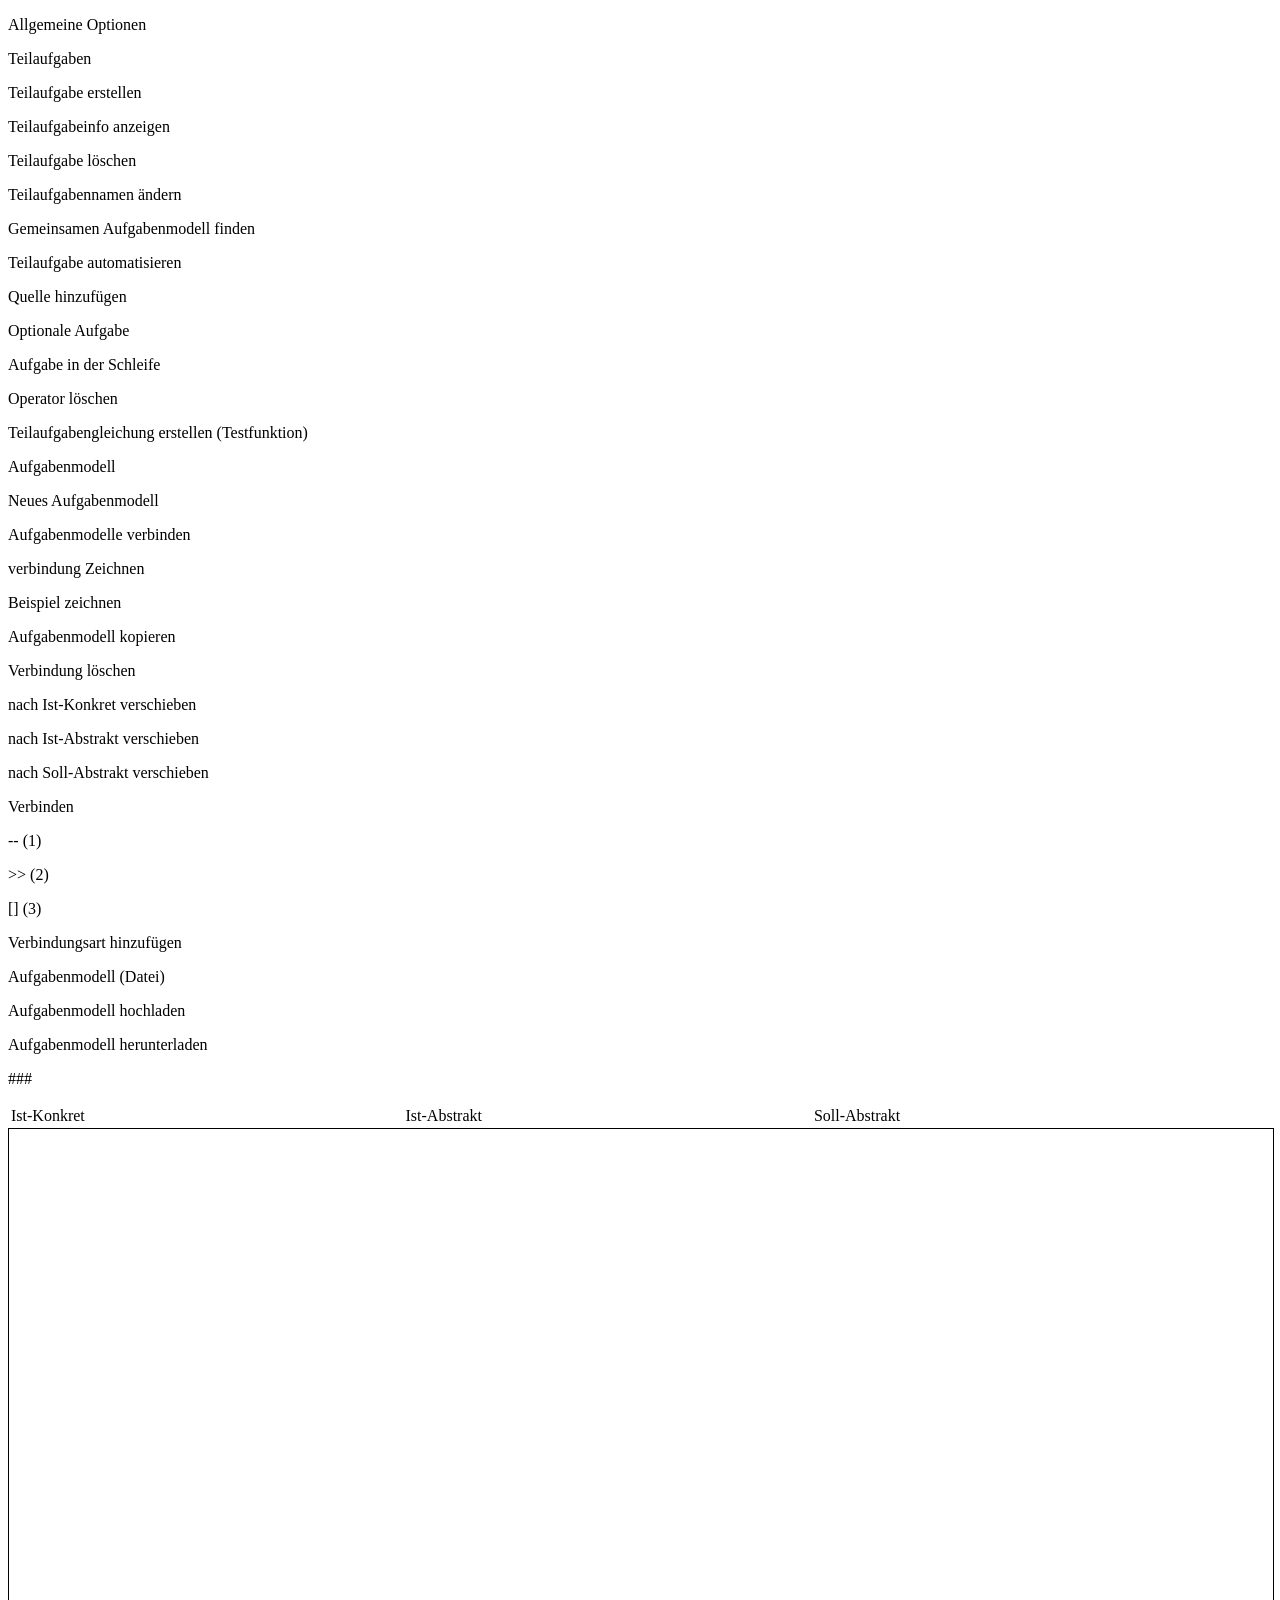
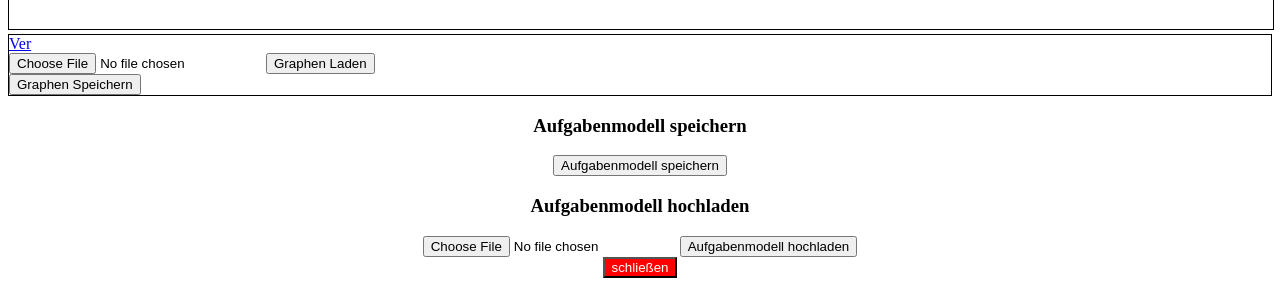
==== index.html @ f50fbd1e "Hauptdatai html umbenannt" ====
<!DOCTYPE html>
<html lang="de">
<head>
    <meta charset="UTF-8">
    <meta name="viewport" content="width=device-width, initial-scale=1.0">
    <title>Document</title>
    <link rel="stylesheet" href="menu.css"/>
    <link rel="stylesheet" href="graph.css"/>
    <link rel="stylesheet" href="./forms/verbindungsartform/verbindungsartform.css">
    <link rel="stylesheet" href="./forms/graphenform/graphenform.css">
    <link rel="stylesheet" href="./forms/verbindungloeschen/formVerbindungLoeschen.css">
    <link rel="stylesheet" href="./forms/graphenVerbinden/graphenVerbinden.css">

</head>
<body>
    <div id="menue" class="menue">
        <div class="hauptoption">
            <p>Allgemeine Optionen</p>
        </div>

        <div class="hauptoption">
            <p>Teilaufgaben</p>
                <div class="unteroptionen">
                    <p id="neuerKnoten">Teilaufgabe erstellen</p>
                    <p id="knoteninfo">Teilaufgabeinfo anzeigen</p>
                    <p id="knotenLoeschen">Teilaufgabe löschen</p> 
                    <p id="knotenNamenAendern">Teilaufgabennamen ändern</p>
                    <p id="TeilgraphenFinden">Gemeinsamen Aufgabenmodell finden</p>
                    <p id="knotenAutomatisieren">Teilaufgabe automatisieren</p>
                    <p id="quelleHinzufuegen">Quelle hinzufügen</p>
                    <p id="optionalerKnoten">Optionale Aufgabe</p>
                    <p id="schleifeKnoten">Aufgabe in der Schleife</p>
                    <p id="operatorLoeschen">Operator löschen</p>

                    <p id="knotengleichungErstellen">Teilaufgabengleichung erstellen (Testfunktion)</p>
                </div>
        </div>

        <div class="hauptoption">
            <p>Aufgabenmodell</p>
            <div class="unteroptionen">
                <p id="neuerGraph">Neues Aufgabenmodell</p>
                <p id="graphenVerbinden">Aufgabenmodelle verbinden</p>
                <p id="zeichneVerbindung">verbindung Zeichnen</p>
                <p id="zeichneTestGraphen">Beispiel zeichnen</p>
                <p id="graphenKopieren">Aufgabenmodell kopieren</p>
                <p id="verbindungLoeschen">Verbindung löschen</p>
                <p id="nachIstKonkret">nach Ist-Konkret verschieben</p>
                <p id="nachIstAbstrakt">nach Ist-Abstrakt verschieben</p>
                <p id="nachSollAbstrakt">nach Soll-Abstrakt verschieben</p>
            </div>
        </div>

        <div id="verbindung" class="hauptoption">
            <p>Verbinden</p>
            <div id="verbindungsarten" class="unteroptionen">
                <p data-value="1">-- (1)</p>
                <p data-value="2">>> (2)</p>
                <p data-value="3">[] (3)</p>
            </div>
        </div>

        <div class="hauptoption">
            <p id="optVerbindungsartHinzufuegen">Verbindungsart hinzufügen</p>
        </div>

        <div class="hauptoption">
            <p id="optGraphenspeichern">Aufgabenmodell (Datei)</p>
            <div class="unteroptionen">
                <p id="graphHochladen">Aufgabenmodell hochladen</p>
                <p id="graphHerunterladen">Aufgabenmodell herunterladen</p>
            </div>
        </div>
    </div>

    <p id="ausgabetest">###</p>
    
    <div id="hauptcontainer" class="hauptcontainer">
        <table id="ueberschriften" style="width:100%">
            <tr>
                <td id="istKonkret">Ist-Konkret</td>
                <td id="istAbstrakt">Ist-Abstrakt</td>
                <td id="sollAbstrakt">Soll-Abstrakt</td>
            </tr>
        </table>

        <canvas id="myCanvas" style="border:1px solid #000000; width: 100%; height: 500px;">
        </canvas>
    </div>
    <div style="border: 1px solid #000000;">
        <a id="einstellung" href="./einstellungen/einstellungen.html">Ver</a> <br>
        <input id="graphenDatei+" type="file">
        <button id="graphenLaden">Graphen Laden</button> <br>
        <button id="graphenSpeichern">Graphen Speichern</button>
    </div>

    <div id="verbindungsarteingabeform">
        <h3 style="text-align: center;">Verbindungstyp hinzufügen</h3>
        <label for="einstellungstex">Verbindungstyp: </label>
        <input id="einstellungstext" type="text"> <br>
        <label for="einstellungsfarbe">Farbe: </label>
        <input id="einstellungsfarbe" type="color"> <br>
        <label for="einstellungsbezeichnung">Bezeichnung: </label>
        <input id="einstellungsbezeichnung" type="text"> <br>

        <button id="btnVerbindungsartHinzufuegen">Verbindungstyp hinzufügen</button> <br>
        <button id="verbformschliessen" style="text-align: center;">schließen</button>
    </div>

    <div id="graphenform" style="text-align: center;">
        <h3>Aufgabenmodell speichern</h3>
        <button id="btngraphenSpeichern">Aufgabenmodell speichern</button>
        <h3>Aufgabenmodell hochladen</h3>
        <input id="graphenDatei" type="file">
        <button id="btngraphenHochladen">Aufgabenmodell hochladen</button> <br>
        <button id="graphenformschliessen">schließen</button>
    </div>

    <div id="formVerbindungLoeschen" style="text-align: center;">
        <h3 id="titelVerbindungLoeschen">Verbindung löschen</h3>
        <div style="display: flex; gap: 10px;">
            <p>K1 - K2</p>
            <button>verbindung löschen</button>
        </div>
        <button id="formVerbindungLoeschenschliessen" style="position: absolute; bottom: 10px;">schließen</button>
    </div>

    <div id="formGraphenVerbinden">
        <label for="formGraphenVerbinden_GraphID1">Aufgabenmodell 1 (ID): </label>
        <input id="formGraphenVerbinden_GraphID1" type="number"> <br>
        <label for="formGraphenVerbinden_GraphID2">Aufgabenmodell 2 (ID): </label>
        <input id="formGraphenVerbinden_GraphID2" type="number"> <br>

        <button id="formGraphenVerbinden_GraphenVerbinden">Aufgabenmodelle Verbinden</button> <br>

        <button id="formGraphenVerbinden_Schliessen">Schließen</button>

    </div>
    
    <script src=""></script> 
    <script type="module" src="graph.js"></script>
</body>
</html>
---- forms/verbindungsartform/verbindungsartform.css ----
#verbindungsarteingabeform{
    visibility: hidden;
    position: fixed;
    top: 30%;
    left: 30%;
    border: 1px solid black;
    background-color: lightgreen;

    z-index: 5;

    width: 500px;
    height: 250px;
}

#verbformschliessen, #graphenformschliessen, #formVerbindungLoeschenschliessen{
    position: relative;
    color: white;
    background-color: red;
    align-self: center;
}

#verbindungsarteingabeform input, #verbindungsarteingabeform button{
    margin-bottom: 10px;
}
---- forms/verbindungloeschen/formVerbindungLoeschen.css ----
#formVerbindungLoeschen{
    visibility: hidden;
    position: fixed;
    top: 30%;
    left: 30%;
    border: 1px solid black;
    background-color: lightgreen;

    z-index: 5;

    width: 500px;
    height: 150px;
}
---- forms/graphenVerbinden/graphenVerbinden.css ----
#formGraphenVerbinden{
    visibility: hidden;
    position: fixed;
    top: 30%;
    left: 30%;
    border: 1px solid black;
    background-color: lightgreen;

    z-index: 5;

    width: 500px;
    height: 200px;
}

#formGraphenVerbinden_Schliessen{
    position: relative;
    color: white;
    background-color: red;
    align-self: center;
}
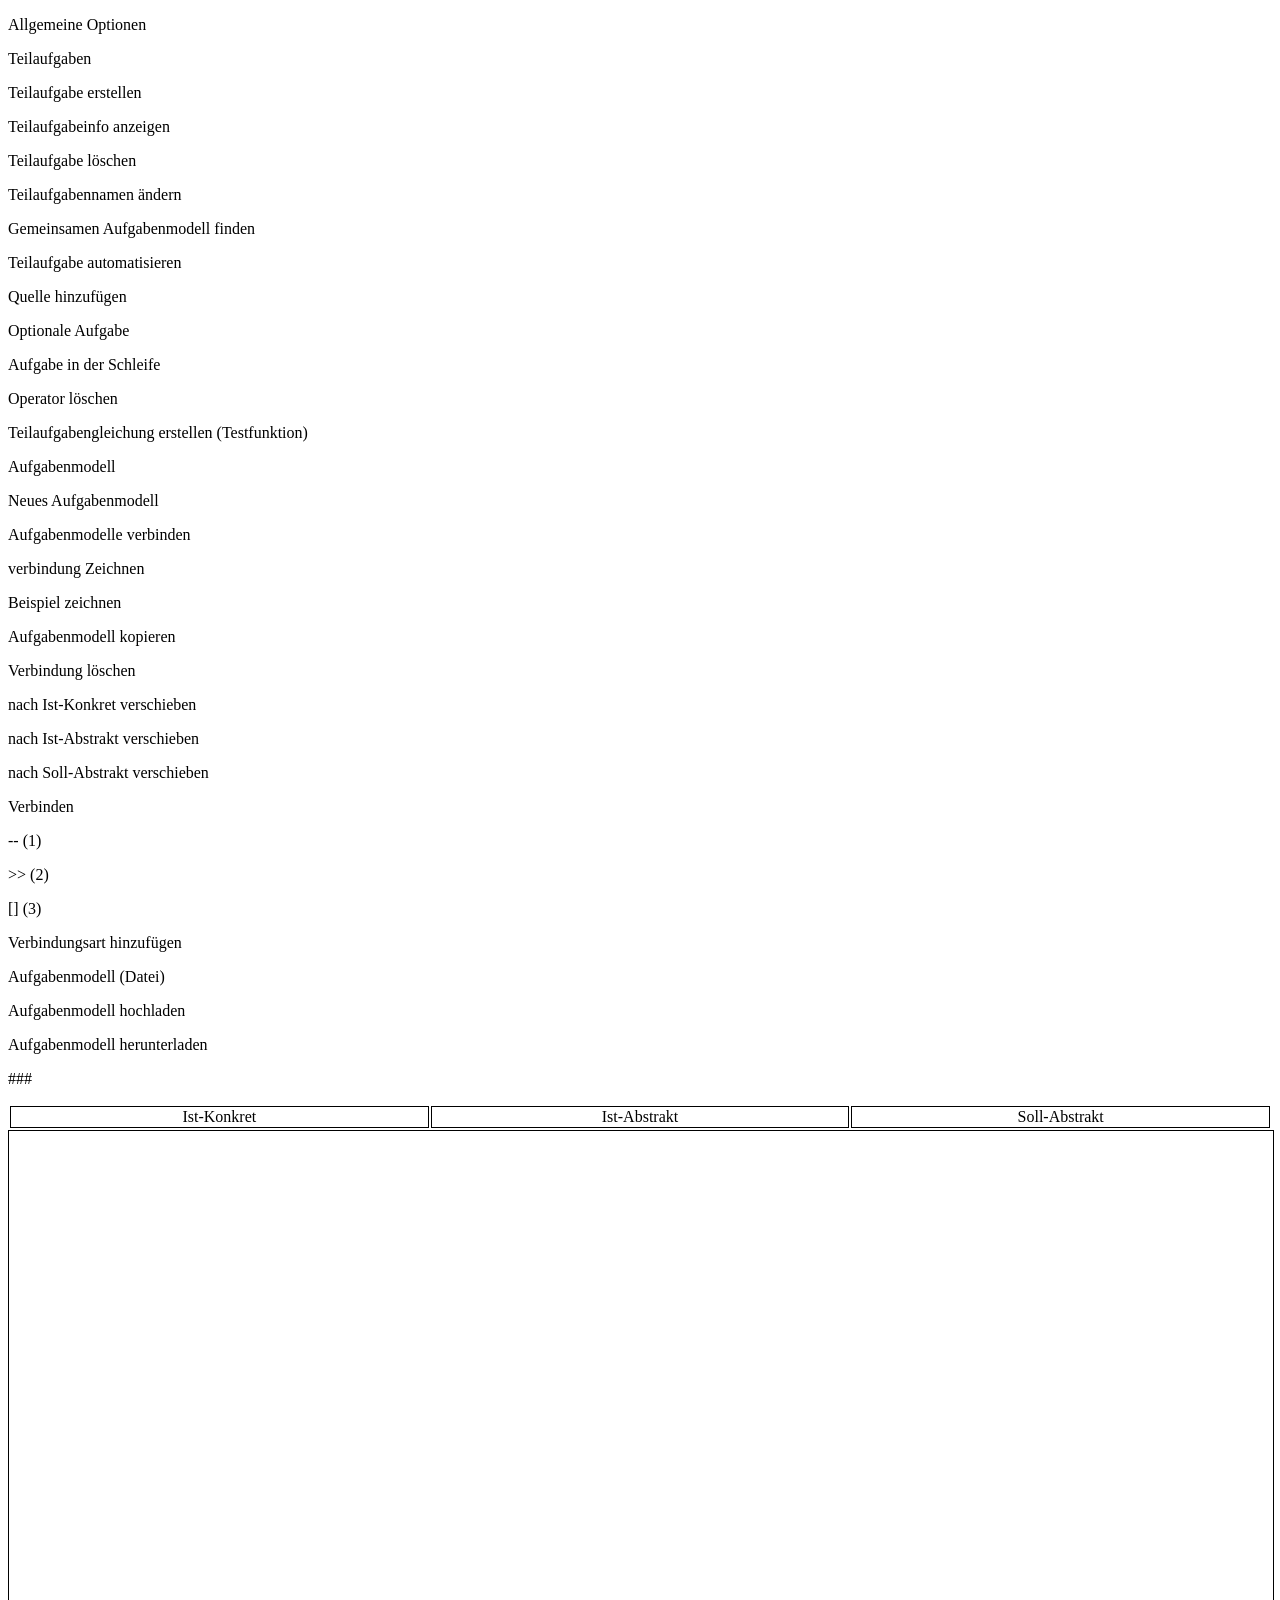
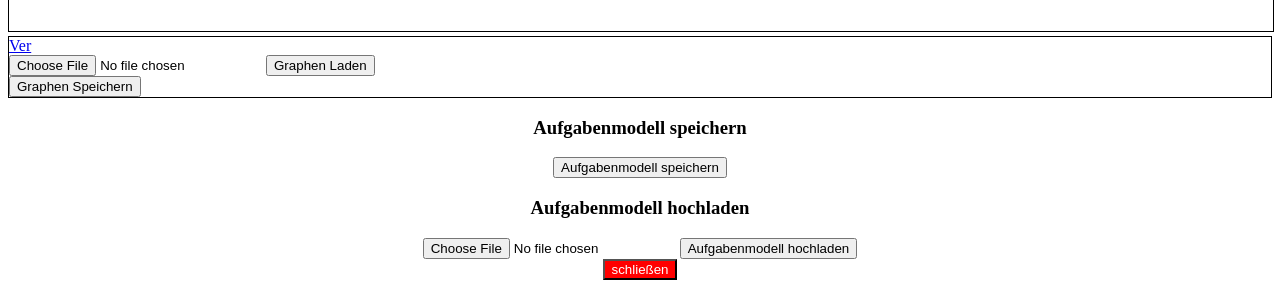
==== commit 307d833e: "Die einfache Zusammenstellung der Graphen um der Wurzelknoten ergänzt" ====
--- a/index.html
+++ b/index.html
@@ -131,6 +131,13 @@
         <label for="formGraphenVerbinden_GraphID2">Aufgabenmodell 2 (ID): </label>
         <input id="formGraphenVerbinden_GraphID2" type="number"> <br>
 
+        <label for="zusammensetzungsart">Graphenverbindungstyp</label>
+        <select id="zusammensetzungsart">
+            <option value="gemeinsameKnoten">gemeinsame Knoten</option>
+            <option value="optionalSequenz">optionale Sequenz</option>
+            <option value="einfacheZusammensetzung">einfache Zusammensetzung</option>
+        </select>
+
         <button id="formGraphenVerbinden_GraphenVerbinden">Aufgabenmodelle Verbinden</button> <br>
 
         <button id="formGraphenVerbinden_Schliessen">Schließen</button>
--- a/graph.css
+++ b/graph.css
@@ -0,0 +1,82 @@
+.draggable-el {
+    position: absolute;
+    background-color: forestgreen;
+    padding: 2px 5px;
+    cursor: grab;
+    border-radius: 20px;
+
+    user-select: none;
+}
+
+.draggable-el-wurzelknoten {
+    position: absolute;
+    top: 5px;
+    left: 5px;
+    background-color: #00cc69;
+    padding: 2px 5px;
+    cursor: grab;
+    border-radius: 20px;
+
+    user-select: none;
+}
+
+.draggable-el-freierKnoten {
+    position: absolute;
+    top: 5px;
+    left: 5px;
+    background-color: #3399ff;
+    padding: 2px 5px;
+    cursor: grab;
+    border-radius: 20px;
+
+    user-select: none;
+}
+
+.show {
+    display: block;
+}
+
+.menuOption {
+    display: block;
+}
+
+
+.draggable-el-del {
+    position: absolute;
+    top: 5px;
+    left: 5px;
+    background-color: palegreen;
+    padding: 2px 5px;
+    cursor: grab;
+    border-radius: 20px;
+}
+
+.graphenraum {
+    width: 33%;
+    float: left;
+}
+
+#knotenOptionen{
+    display: flex;
+    gap: 2px;
+}
+
+.knotenOpt{
+    border:1px solid #000000;
+    background-color: 	#DCDCDC;
+}
+
+.hauptcontainer{
+    width: 100%;
+    
+}
+
+td{
+    width: 33%;
+    border: 1px solid black;
+    text-align: center;
+}
+
+#ueberschriften *{
+    user-select: none;
+}
